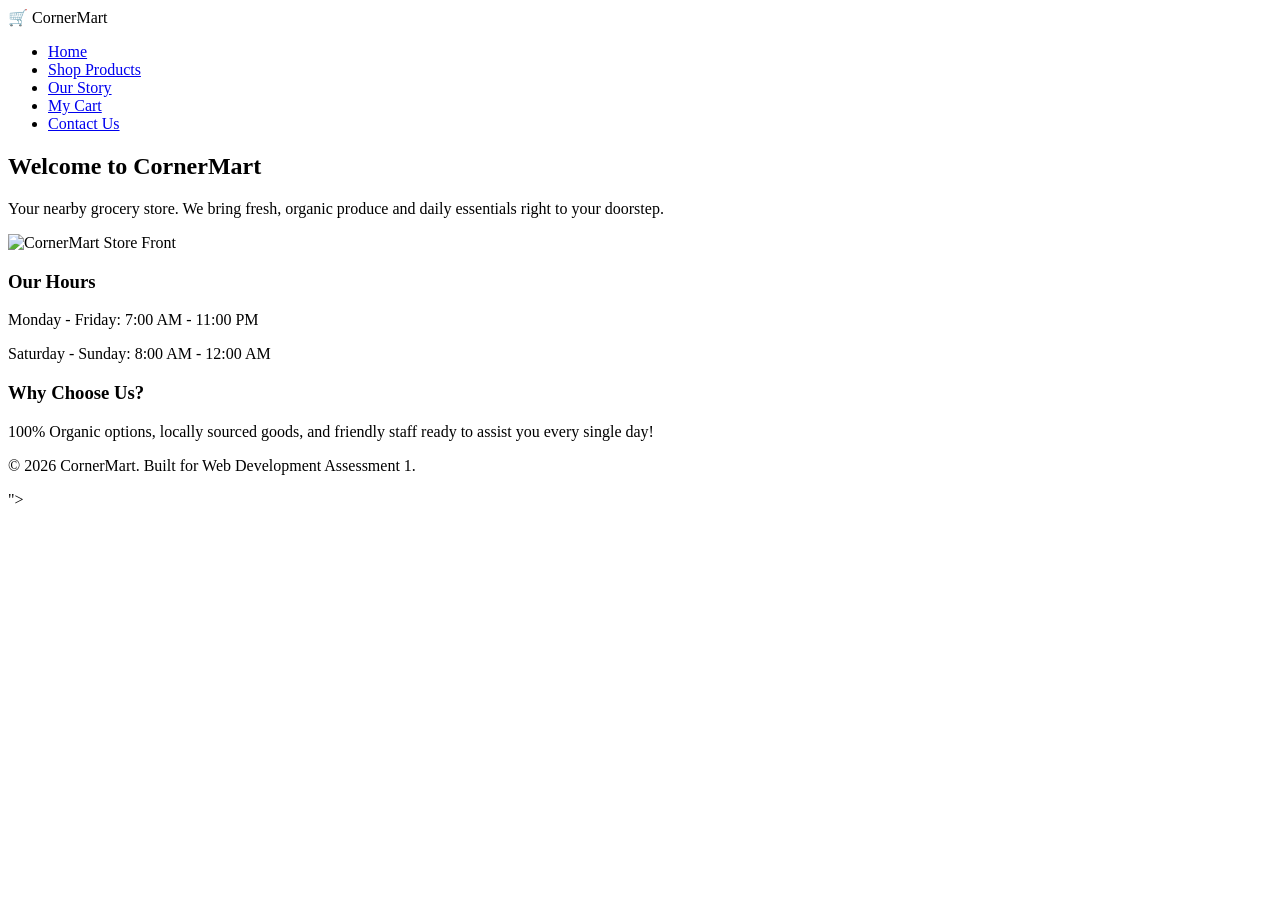
==== exercise/index.html @ 2943559b "Add initial HTML structure for CornerMart website" ====
<!DOCTYPE html>
<html lang="en">
<head>

    <title>CornerMart | Home</title>
    <link rel="stylesheet" href="style.css">
</head>
<body>

    <header>
        <div class="logo">🛒 CornerMart</div>
        <nav>
            <ul>

                 <li><a href="index.html">Home</a></li>
                 <li><a href="products.html">Shop Products</a></li>
                 <li><a href="about.html">Our Story</a></li>
                 <li><a href="cart.html">My Cart</a></li>
                 <li><a href="contact.html">Contact Us</a></li>

            </ul>
        </nav>
    </header>

    <main>
        <section class="hero-section">
            <h1>Welcome to CornerMart</h1>
            <p>Your nearby grocery store. We bring fresh, organic produce and daily essentials right to your doorstep.</p>
            
            <img src="images/veg.jfif" alt="CornerMart Store Front" class="responsive-img">
        </section>

        <section class="info-grid">
            <div class="info-box">
                <h3>Our Hours</h3>
                <p>Monday - Friday: 7:00 AM - 11:00 PM</p>
                <p>Saturday - Sunday: 8:00 AM - 12:00 AM</p>
            </div>
            <div class="info-box">
                <h3>Why Choose Us?</h3>
                <p>100% Organic options, locally sourced goods, and friendly staff ready to assist you every single day!</p>
            </div>
        </section>
    </main>

    <footer>
        <p>&copy; 2026 CornerMart. Built for Web Development Assessment 1.</p>
    </footer>

    <script src="app.js"></script>">
</body>
</html>
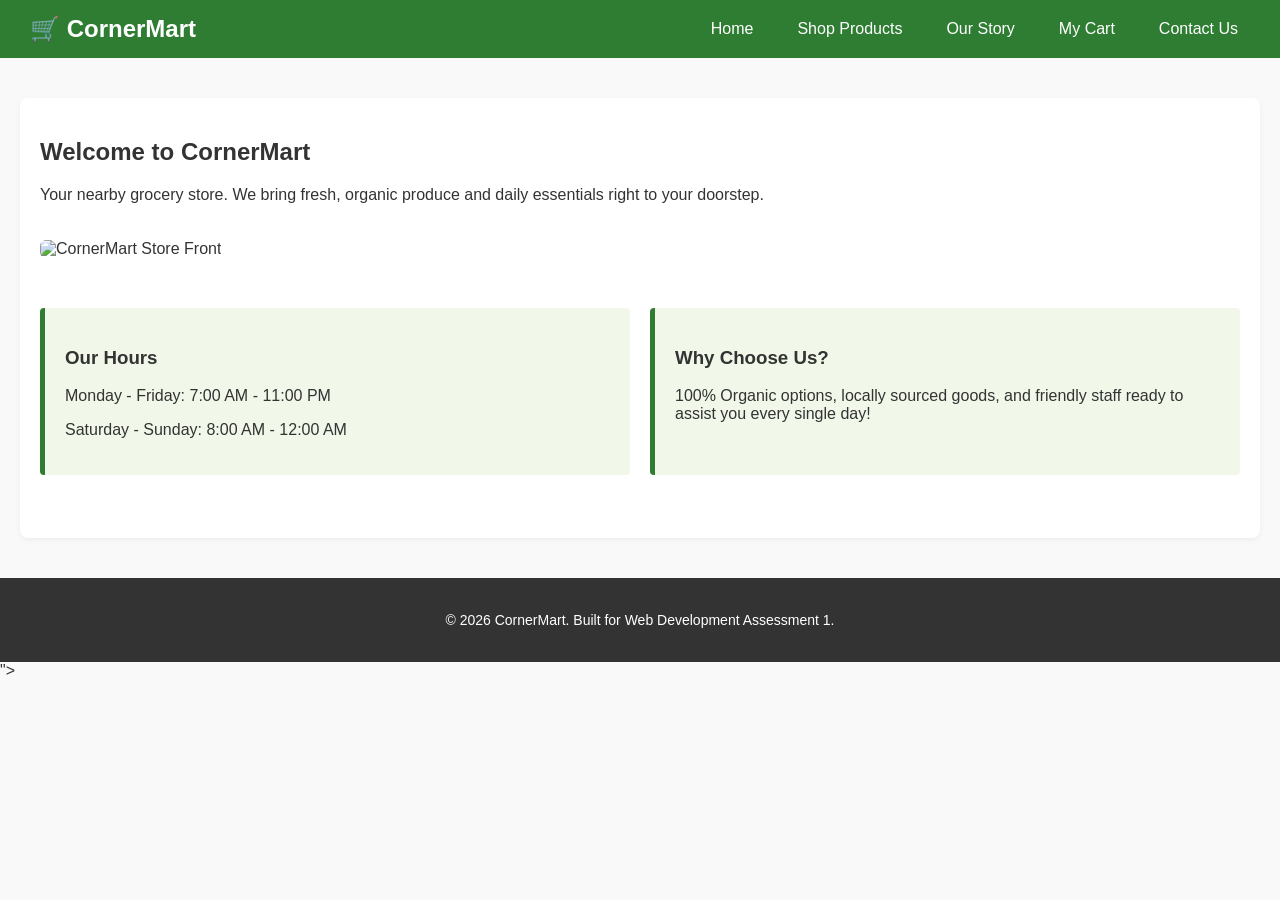
==== commit 2729cf6e: "Add files via upload" ====
--- a/exercise/index.html
+++ b/exercise/index.html
@@ -1,52 +1,52 @@
-<!DOCTYPE html>
-<html lang="en">
-<head>
-
-    <title>CornerMart | Home</title>
-    <link rel="stylesheet" href="style.css">
-</head>
-<body>
-
-    <header>
-        <div class="logo">🛒 CornerMart</div>
-        <nav>
-            <ul>
-
-                 <li><a href="index.html">Home</a></li>
-                 <li><a href="products.html">Shop Products</a></li>
-                 <li><a href="about.html">Our Story</a></li>
-                 <li><a href="cart.html">My Cart</a></li>
-                 <li><a href="contact.html">Contact Us</a></li>
-
-            </ul>
-        </nav>
-    </header>
-
-    <main>
-        <section class="hero-section">
-            <h1>Welcome to CornerMart</h1>
-            <p>Your nearby grocery store. We bring fresh, organic produce and daily essentials right to your doorstep.</p>
-            
-            <img src="images/veg.jfif" alt="CornerMart Store Front" class="responsive-img">
-        </section>
-
-        <section class="info-grid">
-            <div class="info-box">
-                <h3>Our Hours</h3>
-                <p>Monday - Friday: 7:00 AM - 11:00 PM</p>
-                <p>Saturday - Sunday: 8:00 AM - 12:00 AM</p>
-            </div>
-            <div class="info-box">
-                <h3>Why Choose Us?</h3>
-                <p>100% Organic options, locally sourced goods, and friendly staff ready to assist you every single day!</p>
-            </div>
-        </section>
-    </main>
-
-    <footer>
-        <p>&copy; 2026 CornerMart. Built for Web Development Assessment 1.</p>
-    </footer>
-
-    <script src="app.js"></script>">
-</body>
-</html>
+<!DOCTYPE html>
+<html lang="en">
+<head>
+
+    <title>CornerMart | Home</title>
+    <link rel="stylesheet" href="style.css">
+</head>
+<body>
+
+    <header>
+        <div class="logo">🛒 CornerMart</div>
+        <nav>
+            <ul>
+
+                 <li><a href="index.html">Home</a></li>
+                 <li><a href="products.html">Shop Products</a></li>
+                 <li><a href="about.html">Our Story</a></li>
+                 <li><a href="cart.html">My Cart</a></li>
+                 <li><a href="contact.html">Contact Us</a></li>
+
+            </ul>
+        </nav>
+    </header>
+
+    <main>
+        <section class="hero-section">
+            <h1>Welcome to CornerMart</h1>
+            <p>Your nearby grocery store. We bring fresh, organic produce and daily essentials right to your doorstep.</p>
+            
+            <img src="images/veg.jfif" alt="CornerMart Store Front" class="responsive-img">
+        </section>
+
+        <section class="info-grid">
+            <div class="info-box">
+                <h3>Our Hours</h3>
+                <p>Monday - Friday: 7:00 AM - 11:00 PM</p>
+                <p>Saturday - Sunday: 8:00 AM - 12:00 AM</p>
+            </div>
+            <div class="info-box">
+                <h3>Why Choose Us?</h3>
+                <p>100% Organic options, locally sourced goods, and friendly staff ready to assist you every single day!</p>
+            </div>
+        </section>
+    </main>
+
+    <footer>
+        <p>&copy; 2026 CornerMart. Built for Web Development Assessment 1.</p>
+    </footer>
+
+    <script src="app.js"></script>">
+</body>
+</html>
--- a/exercise/style.css
+++ b/exercise/style.css
@@ -0,0 +1,191 @@
+
+body {
+    font-family: 'Segoe UI', Tahoma, Geneva, Verdana, sans-serif;
+    margin: 0;
+    padding: 0;
+    background-color: #f9f9f9;
+    color: #333;
+}
+
+
+header {
+    background-color: #2e7d32; 
+    color: white;
+    padding: 15px 30px;
+    display: flex;
+    justify-content: space-between;
+    align-items: center;
+}
+
+.logo {
+    font-size: 24px;
+    font-weight: bold;
+    color: white;
+    text-decoration: none;
+}
+
+
+nav ul {
+    list-style: none;
+    margin: 0;
+    padding: 0;
+    display: flex;
+    gap: 20px;
+}
+
+nav ul li a {
+    color: white;
+    text-decoration: none;
+    font-weight: 500;
+    padding: 8px 12px;
+    border-radius: 4px;
+    transition: background 0.3s;
+}
+
+nav ul li a:hover, nav ul li a.active {
+    background-color: #1b5e20;
+}
+
+
+main {
+    max-width: 1200px;
+    margin: 40px auto;
+    padding: 20px;
+    background-color: white;
+    border-radius: 8px;
+    box-shadow: 0 2px 5px rgba(0,0,0,0.05);
+    min-height: 400px;
+}
+
+.responsive-img {
+    width: 100%;
+    max-height: 400px;
+    object-fit: cover;
+    border-radius: 6px;
+    margin: 20px 0;
+}
+
+
+.info-grid {
+    display: flex;
+    gap: 20px;
+    margin-top: 30px;
+}
+
+.info-box {
+    flex: 1;
+    background-color: #f1f8e9;
+    padding: 20px;
+    border-left: 5px solid #2e7d32;
+    border-radius: 4px;
+}
+
+
+.grid-container {
+    display: flex;
+    flex-wrap: wrap;
+    gap: 20px;
+    padding: 20px 0;
+}
+
+.product-card {
+    border: 1px solid #ddd;
+    padding: 15px;
+    width: 220px;
+    text-align: center;
+    border-radius: 5px;
+    background: white;
+}
+
+
+#cart-wrapper {
+    display: flex;
+    gap: 30px;
+    margin-top: 20px;
+    flex-wrap: wrap;
+}
+
+#cart-items-list {
+    flex: 2;
+    min-width: 300px;
+}
+
+.cart-summary {
+    flex: 1;
+    min-width: 250px;
+    background-color: #f5f5f5;
+    padding: 20px;
+    border-radius: 6px;
+    border: 1px solid #e0e0e0;
+    height: fit-content;
+}
+
+.cart-item-row {
+    display: flex;
+    justify-content: space-between;
+    padding: 15px 10px;
+    border-bottom: 1px solid #eee;
+    background: #fff;
+    margin-bottom: 5px;
+    border-radius: 4px;
+}
+
+.contact-form {
+    display: flex;
+    flex-direction: column;
+    gap: 15px;
+    max-width: 600px;
+}
+
+.form-group {
+    display: flex;
+    flex-direction: column;
+    gap: 5px;
+}
+
+.form-group input, .form-group textarea {
+    padding: 10px;
+    border: 1px solid #ccc;
+    border-radius: 4px;
+    font-size: 16px;
+}
+
+.buy-btn, .submit-btn {
+    background-color: #2e7d32;
+    color: white;
+    border: none;
+    padding: 10px 15px;
+    border-radius: 4px;
+    cursor: pointer;
+    font-weight: bold;
+}
+
+.buy-btn:hover, .submit-btn:hover {
+    background-color: #1b5e20;
+}
+
+.secondary-btn {
+    background-color: #757575;
+    color: white;
+    padding: 10px;
+    border: none;
+    border-radius: 4px;
+    cursor: pointer;
+    font-weight: bold;
+    width: 100%;
+    margin-bottom: 10px;
+}
+
+.secondary-btn:hover {
+    background-color: #616161;
+}
+
+
+footer {
+    text-align: center;
+    padding: 20px;
+    background-color: #333;
+    color: white;
+    margin-top: 40px;
+    font-size: 14px;
+}
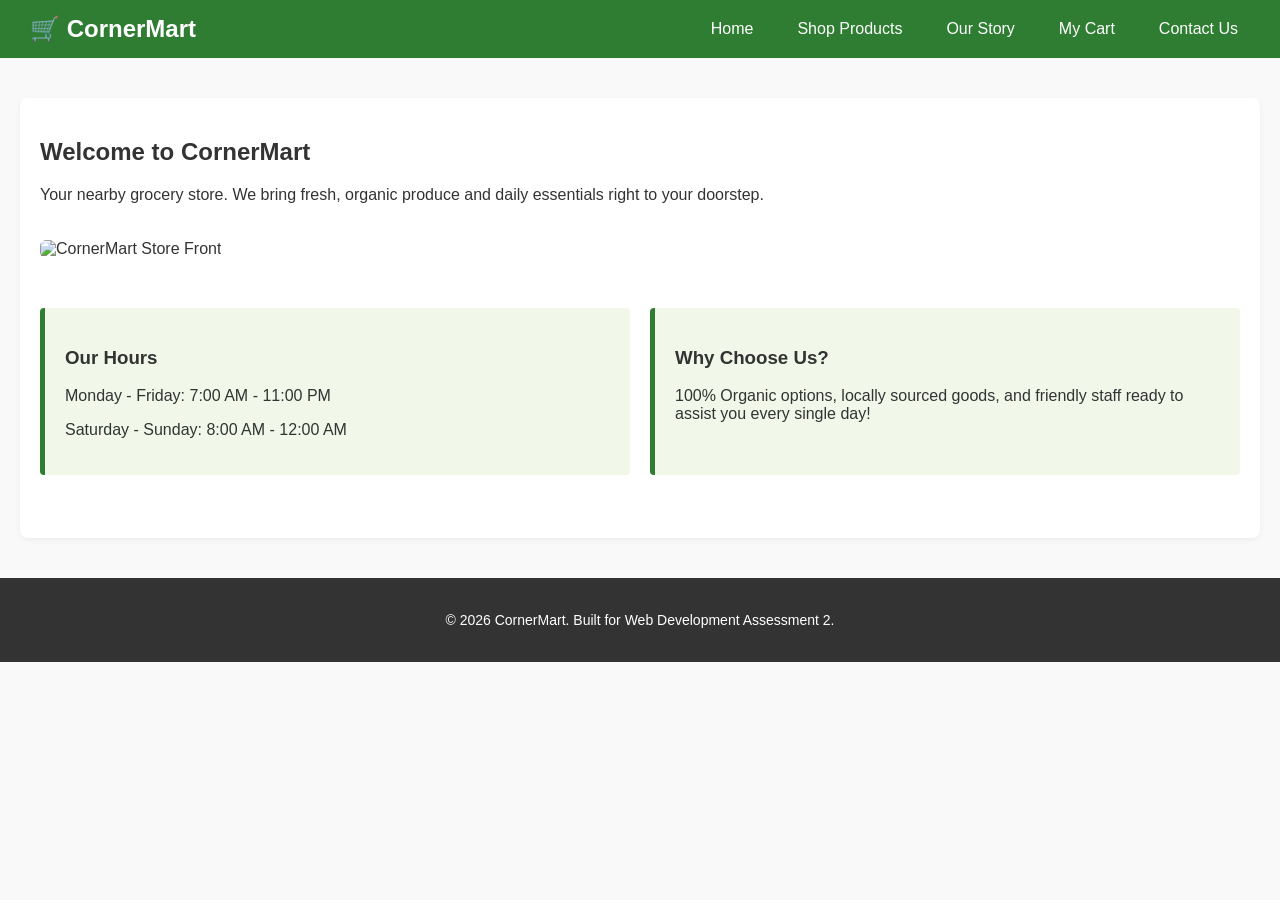
==== commit 90fefd3f: "Modify footer content in index.html Updated footer text for assessment version." ====
--- a/exercise/index.html
+++ b/exercise/index.html
@@ -44,9 +44,9 @@
     </main>
 
     <footer>
-        <p>&copy; 2026 CornerMart. Built for Web Development Assessment 1.</p>
+        <p>&copy; 2026 CornerMart. Built for Web Development Assessment 2.</p>
     </footer>
 
-    <script src="app.js"></script>">
+    <script src="app.js"></script>
 </body>
-</html>+</html>
